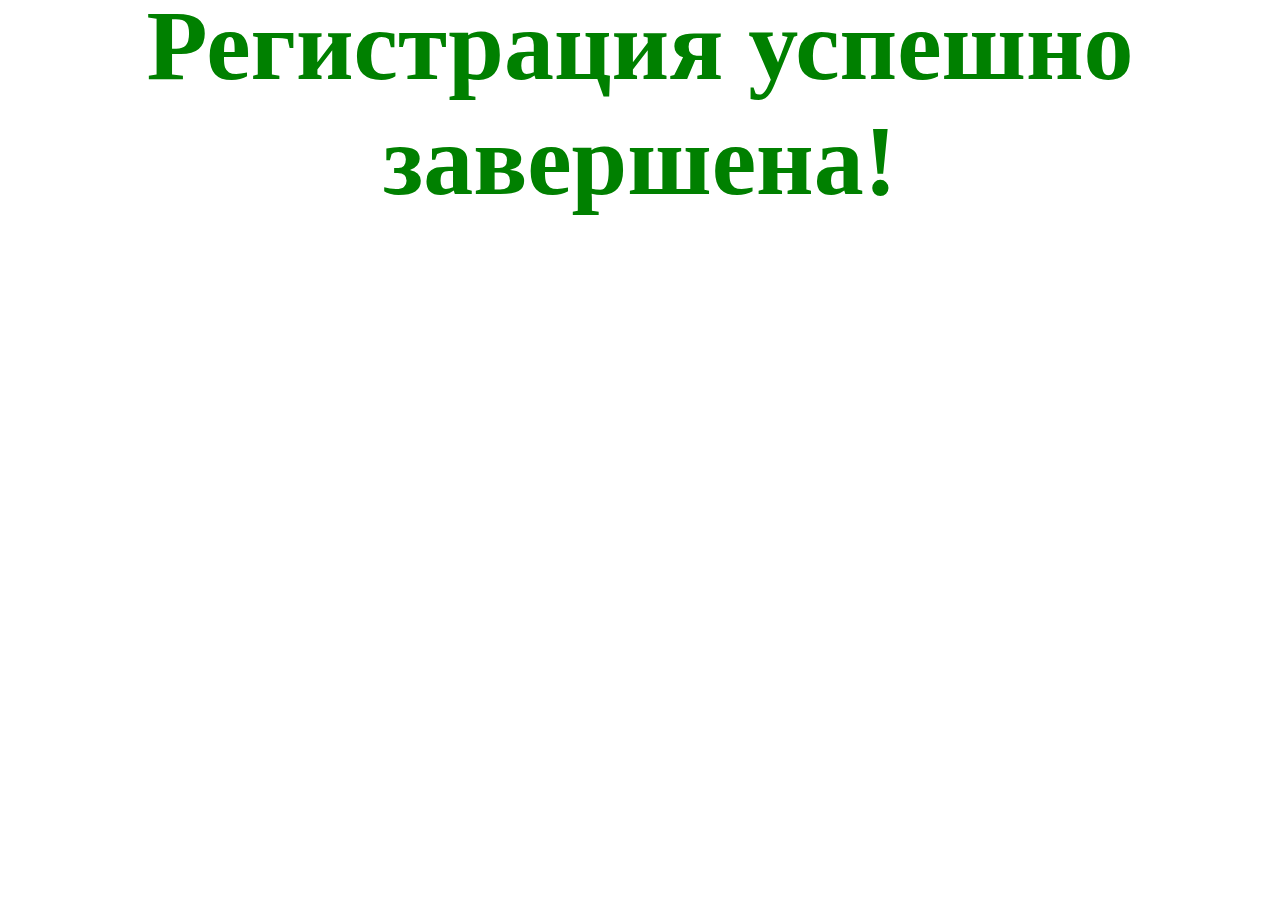
==== confirmation.html @ f94ff949 "commit" ====
<!DOCTYPE html>
<html lang="ru">
<head>
    <meta charset="UTF-8">
    <meta name="viewport" content="width=device-width, initial-scale=1.0">
    <link rel="stylesheet" href="style.css">
    <title>Congrats</title>
</head>
<body>
    <h1 class="congrats">Регистрация успешно завершена!</h1>
    <img src="pngwing.com (1).png" alt="">
</body>
</html>
---- style.css ----
.title {
    text-align: center;
}

.form {
    display: flex;
    justify-content: center;

}

form {
    display: flex;
    flex-direction: column;
    gap: 20px;
    justify-content: center;
    align-items: flex-end;
    margin-top: 20px;
}

.div-checkbox {
    align-self: flex-start;
}

.div-button {
    align-self: center;
}

.submit-button {
    background-color: #428eff;
    border: none;
    padding: 10px 20px;
    border-radius: 15px;
    color: white;
    text-decoration: none;
    transition: all 0.3s ease-in-out;
}

.submit-button:hover {
    cursor: pointer;
    transform: scale(1.1);
}

.congrats {
    text-align: center;
    font-size: 100px;
    color: green;
    margin-top: -20px;
}

img {
    width: 1000px;
}
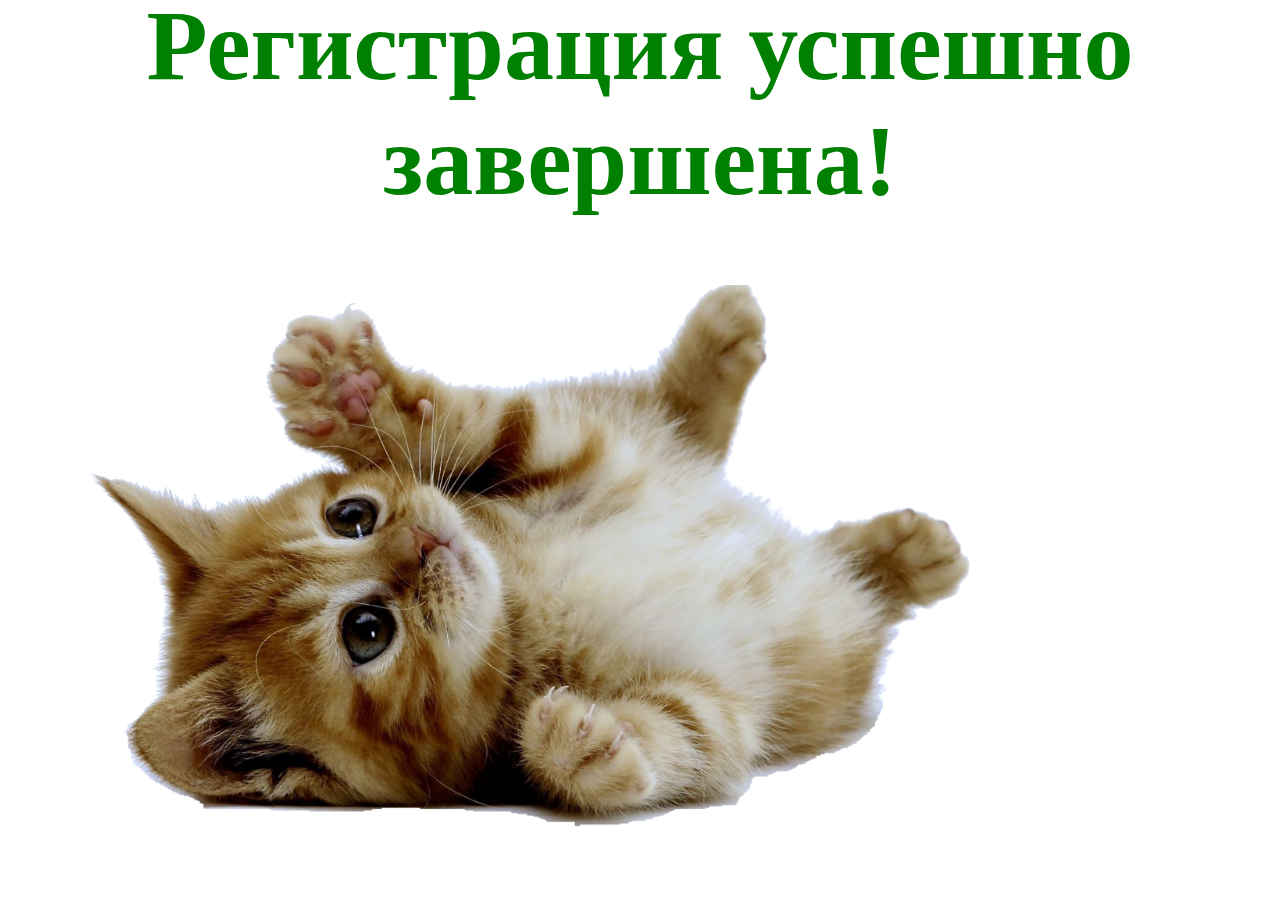
==== commit 26b1ac5d: "commit" ====
--- a/confirmation.html
+++ b/confirmation.html
@@ -8,6 +8,6 @@
 </head>
 <body>
     <h1 class="congrats">Регистрация успешно завершена!</h1>
-    <img src="pngwing.com (1).png" alt="">
+    <img src="images/pngwing.com (1).png" alt="">
 </body>
 </html>--- a/style.css
+++ b/style.css
@@ -32,12 +32,10 @@
     border-radius: 15px;
     color: white;
     text-decoration: none;
-    transition: all 0.3s ease-in-out;
 }
 
 .submit-button:hover {
     cursor: pointer;
-    transform: scale(1.1);
 }
 
 .congrats {
